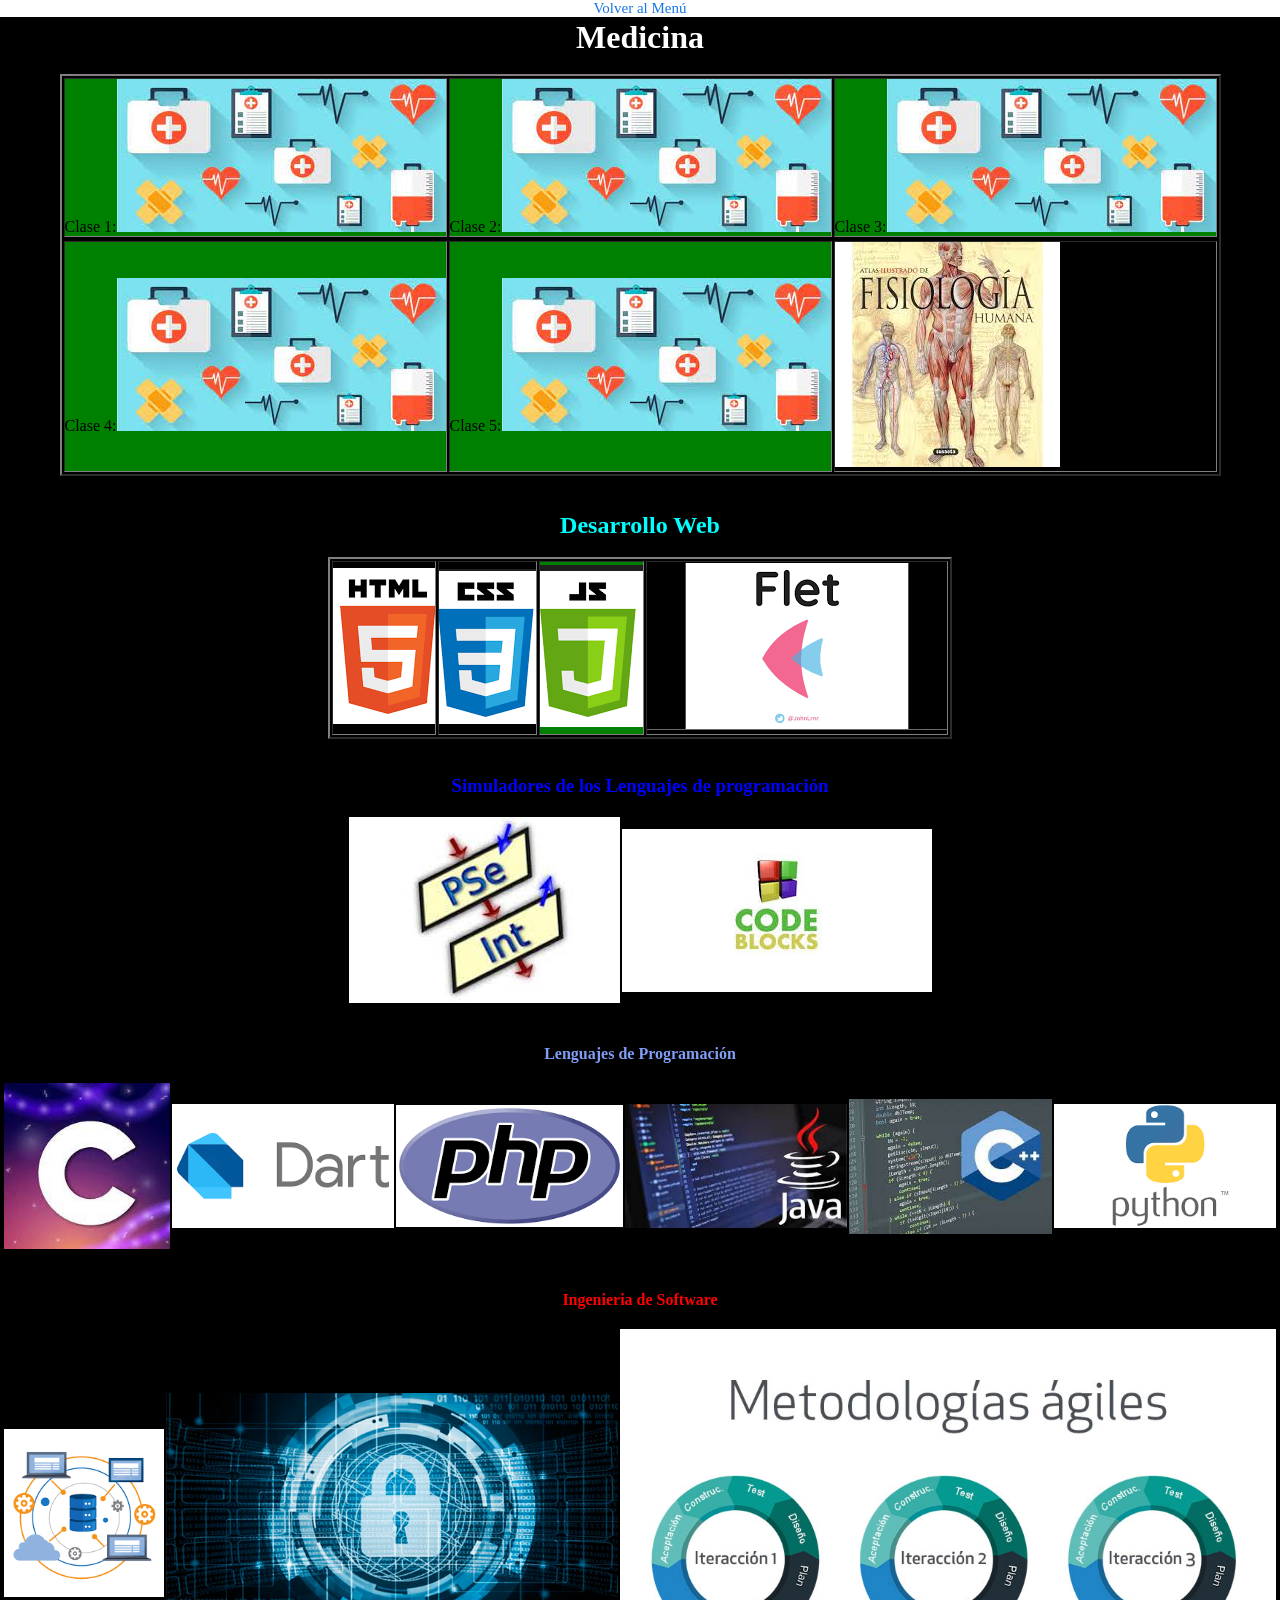
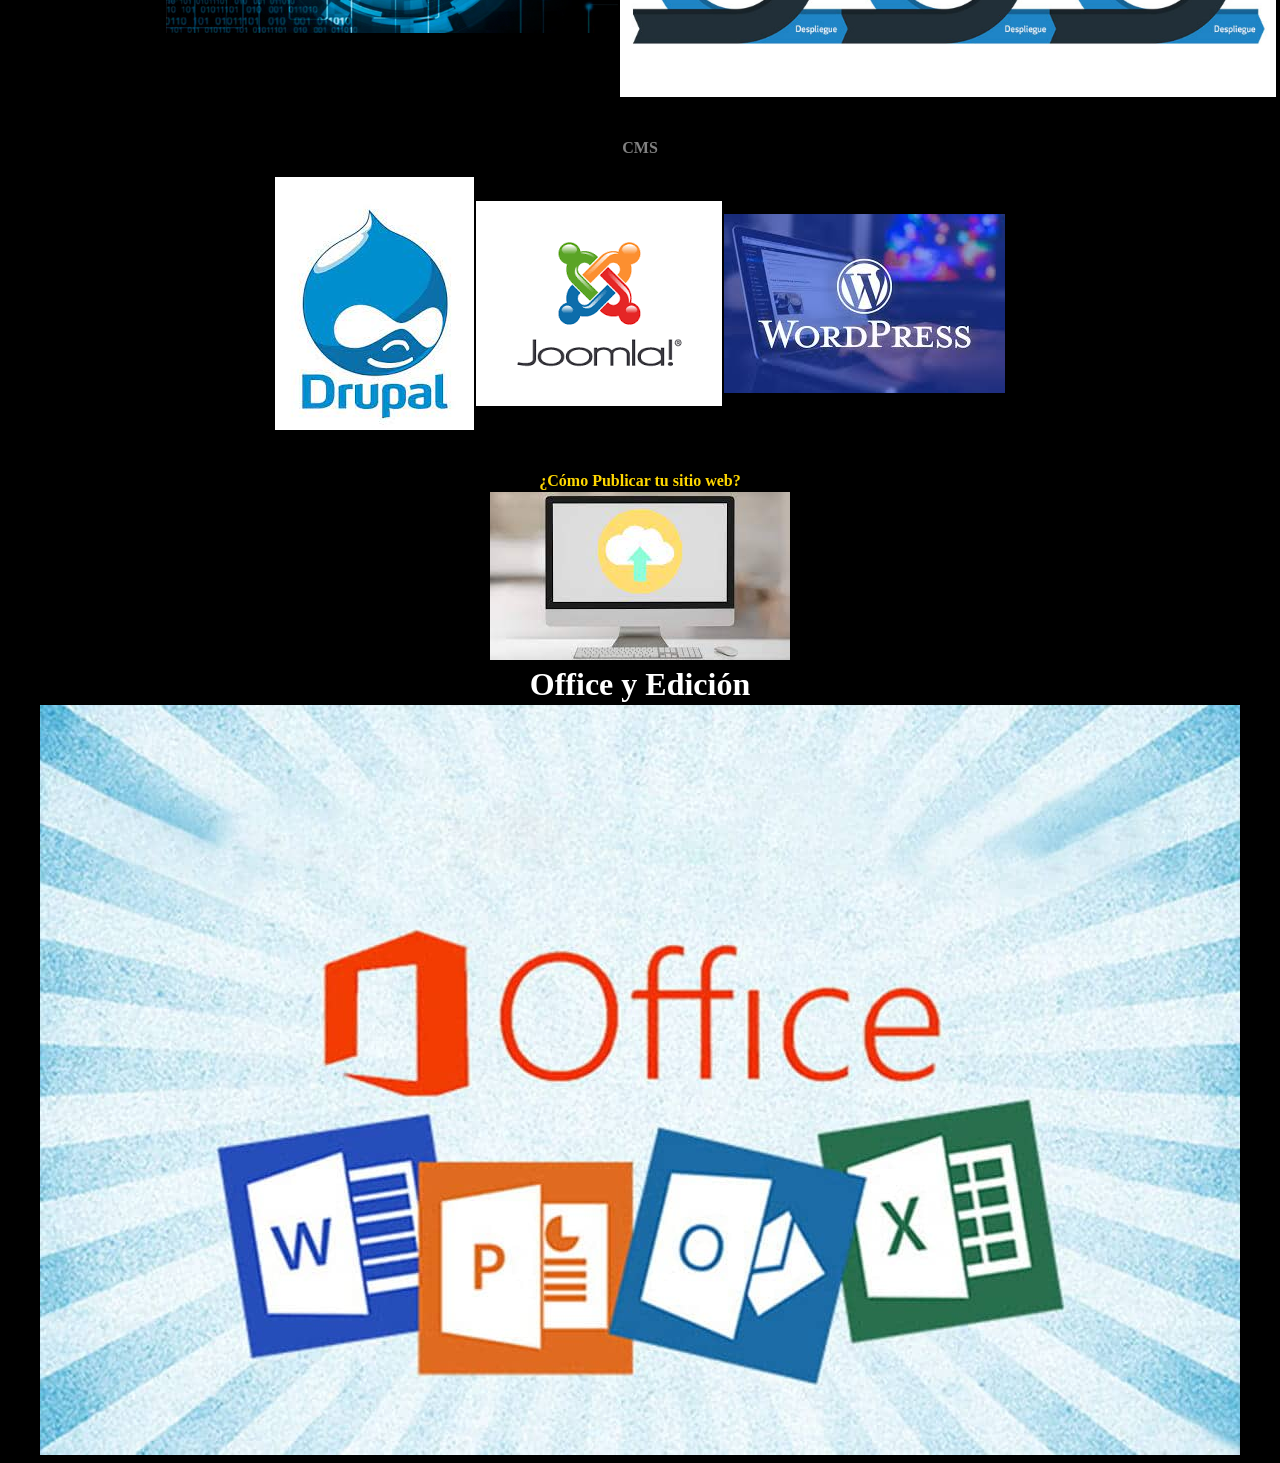
==== Cursos/C.html @ a49b112c "d" ====
<!DOCTYPE html>
<html>
<head>
	<meta charset="utf-8">
	<link rel="shortcut icon" href="../Img/descarga1.jpg">
	<link rel="stylesheet" type="text/css" href="C.css">
	<title>Cursos</title>
	<header>
		<nav>
			<ul class="menu-horizontal">
				<li><a href="../index.html">Volver al Menú</a></li>
			</ul>
		</nav>
	</header>
</head>
<body background="../Img/descarga (4).jpg">
<center>
	<table bgcolor="black">
	<td>
		<center>
	<h1>Medicina</h1>
</center>
<br>
	<center>
		<table border="2">
			<td class="M">Clase 1:<a target=_blank href="https://www.youtube.com/watch?v=lZIgBFbgDK0"><img src="../Img/Medicina.jpg"></a></td>
			<td class="M">Clase 2:<a target=_blank href="https://www.youtube.com/watch?v=K6llGxe_2hw"><img src="../Img/Medicina.jpg"></a></td>
			<td class="M">Clase 3:<a target=_blank href="https://www.youtube.com/watch?v=JO5KOdyK_j8"><img src="../Img/Medicina.jpg"></a></td>
			<tr></tr>
			<td class="M">Clase 4:<a target=_blank href="https://www.youtube.com/watch?v=lZIgBFbgDK0"><img src="../Img/Medicina.jpg"></a></td>
			<td class="M">Clase 5:<a target=_blank href="https://www.youtube.com/watch?v=BG2b4-eTDmA"><img src="../Img/Medicina.jpg"></a></td>
			<td><a target=_blank href="https://www.youtube.com/watch?v=yANtLrRvhd4"><img src="../Img/descarga6.jpg"></a></td>
		</table>
	</center>
<br><br>
<center>
	<h2>Desarrollo Web</h2>
</center>
<br>
		<center>
			<table border="2">
				<td><a target="_blank" href="https://www.youtube.com/watch?v=kN1XP-Bef7w"><img src="../Img/Captura de pantalla 2023-06-22 171038.png"></a></td>
				<td><a target="_blank" href="https://www.youtube.com/watch?v=OWKXEJN67FE"><img src="../Img/Captura de pantalla 2023-06-22 171237.png"></a></td>
				<td class="Js"><a target="_blank" href="https://www.youtube.com/watch?v=z95mZVUcJ-E"><img src="../Img/Captura de pantalla 2023-06-22 171652.png"></a></td>
				<td><a target="_blank" href="https://www.youtube.com/watch?v=bjuinw-bLK0&list=PL2PZw96yQChyD79_mtqY_oBdyiCdRJnJa"><img src="../Img/descarga (5).png"></a></td>
			</table>
		</center>
<br><br>
<center>
	<h3>Simuladores de los Lenguajes de programación</h3>
</center>
<br>
	<center>
		<table>
			<td><a target=_blank href="https://www.youtube.com/watch?v=nMoFtd4ln28&list=PL4Wdg-psRY0ZEzlAaglj6Lm-q_vXi_arU"><img src="../Img/descarga (5).jpg"></a></td>
			<td><a target="_blank" href="https://www.youtube.com/watch?v=hd-R2PoKYt0&list=PLP7MHffOP6FXal3PzlHH12W3BXny8iikD"> <img src="../Img/descarga (6).jpg"></a></td>
		</table>
<br><br>
<center>
	<h4>Lenguajes de Programación</h4>
</center>
<br>
<center>
	<table>
		<td><a target="_blank" href="https://www.youtube.com/watch?v=5O1srQNyJXo&list=PLWtYZ2ejMVJmUTNE2QVaCd1y_6GslOeZ6"><img src="../Img/c.jpeg"></a></td>
		<td><a target=_black href="https://www.youtube.com/watch?v=GsLsLMgehIY&list=PLl_hIu4u7P65OQk_zAxogUjP4YJLQQT1W"><img src="../Img/dart.png"></a></td>
		<td><a target=_black href="https://www.youtube.com/watch?v=vXf5gaozWcc&list=PLg9145ptuAij8vIQLU25f7sUSH4E8pdY5"><img src="../Img/descarga (1).png"></a></td>
		<td><a target=_black href="https://www.youtube.com/watch?v=L1oMLsiMusQ&list=PLyvsggKtwbLX9LrDnl1-K6QtYo7m0yXWB"><img src="../Img/descarga (1).jpg"></a></td>
		<td><a target=_black href="https://www.youtube.com/watch?v=dJzLmjSJc2c&list=PLWtYZ2ejMVJlUu1rEHLC0i_oibctkl0Vh&ab_channel=Programaci%C3%B3nATS"><img src="../Img/descarga (2).jpg"></a></td>
		<td><a target="_blank" href="https://www.youtube.com/watch?v=nKPbfIU442g"><img src="../Img/descarga (2).png"></td>
	</table>
</center>
<br><br>
<center>
	<h4 class="I">Ingenieria de Software</h4>
</center>
<br>
	<table>
		<td><a target=_blank href="https://www.youtube.com/watch?v=JKMEDTfUZ58&list=PLg9145ptuAig5eqBYvOuMdpTP2ORUNXbf&ab_channel=yacklyon"><img src="../Img/descarga (3).png"></a></td>
		<td><a target=_blank href="https://www.youtube.com/watch?v=bgZZT-vKCVg&list=RDLVbgZZT-vKCVg&start_radio=1&rv=bgZZT-vKCVg&t=3&ab_channel=AlvaroChirou"><img src="../Img/Cylance.jpg"></a></td>
		<td><a target=_blank href="https://www.youtube.com/watch?v=WdkfXBQ3IJE&list=PLotrodX72SrScd-gxE4DESavRsHkC9Wyl"><img src="../Img/flujo-metodologia-agil-proyecto-tecnologico-tithink.jpg"></a></td>
	</table>
<br><br>
<center>
	<h4 class="C">CMS</h4>
</center>
<br>
	<center>
		<table>
			<td><a target="_blank" href="https://www.youtube.com/watch?v=CHfAqDkoRmM&list=PLpaFxIy5rsiO1Zj9f1pnTH2YDKWvfj1nq"><img src="../Img/descarga (7).jpg"></a></td>
			<td><a target="_blank" href="https://www.youtube.com/watch?v=Rg59O50QdsA&list=PL0jglr4_vKU_ne523rqEN-39ok-NZ3cKj"><img src="../Img/descarga (4).png"></a></td>
			<td><a target="_blank" href="https://www.youtube.com/watch?v=7E4CWNMWyR4&list=PLXkfEu-qinp_oDEHOpynFLtIeqYDgXYv5"><img src="../Img/images.jpg"></a></td>
		</table>
	</center>
<br><br>
<center>
	<h4 class="W">¿Cómo Publicar tu sitio web?</h4>
</center>
<center>
	<table>
		<td><a target="_blank" href="https://www.youtube.com/watch?v=iDSLqAXGYbs"><img src="../Img/descarga (8).jpg"></a></td>
	</table>
</center>
<center>
	<h1>Office y Edición</h1>
</center>
	<center>
		<table>
			<td><a target=_blank href="https://dostinhurtado.com/site/"><img src="../Img/Top_Alternatives_Of_Microsoft_Office-MUPqOfgs-DzTechs.jpg"></a></td>
		</table>
	</center>
	</td>
</table>
</center>
	</body>
</html>
---- Cursos/C.css ----
.M{
	background-color: green;
}
.Js{
	background-color: green;
}
h1{
	color: white;
}
h2{
	color: cyan;
}
h3{
	color: blue;
}
h4{
	color: #819EF6;
}
.I{
	color: red;
}
.C{
	color: gray;
}
.W{
	color: gold;
}
/*Menú*/
   *{
        margin: 0;
        padding: 0;
        box-sizing: border-box;
        font-family: "open sans";
    }
    nav{
        max-width: 100%;
        margin: auto;
        background-color: white;
        font-size: 15px;
        margin-top: 0;
    }
    .menu-horizontal{
        list-style: none;
        display: flex;
        justify-content: space-around;
    }
    .menu-horizontal > li > a{
        display: green;
        padding: 15px 20px;
        color: #1676E5;;
        text-decoration: none;
    }
    .menu-horizontal > li:hover{
        background-color: white;
    }
    .menu-vertical{
        position: absolute;
        display: none;
        list-style: none;
        width: 200px;
        background-color: rgba(0, 0, 0, .0.5);
    }
.menu-horizontal li:hover .menu-vertical{
    display: block;
}
.menu-vertical{
    background-color: white;
}
.menu-vertical li a{
    display: block;
    color: #1676E5;;
    padding: 15px 15px 15px 20px;
    text-decoration: none;
}
/*Adaptar Pantalla*/
.resolucion {
    width: 99%;
    text-align: center;
}

 @media screen and (max-width: 980px){
    #contenedor{
        width: 90%;
    }
    #contenido{
        width: 60%;
    }
    #barra_lateral{
        width:30%;
    }
}
@media screen and (max-width: 480px){
    #encabezado{
        height: auto;
    }
    #contenido{
        width: auto;
    }
    #barra_lateral{
        display:none;
    }
}
#contenedor {
    width: 90%;
    max-width: 1024px;
}
img {
    max-width: 100%;
    height: auto;
}
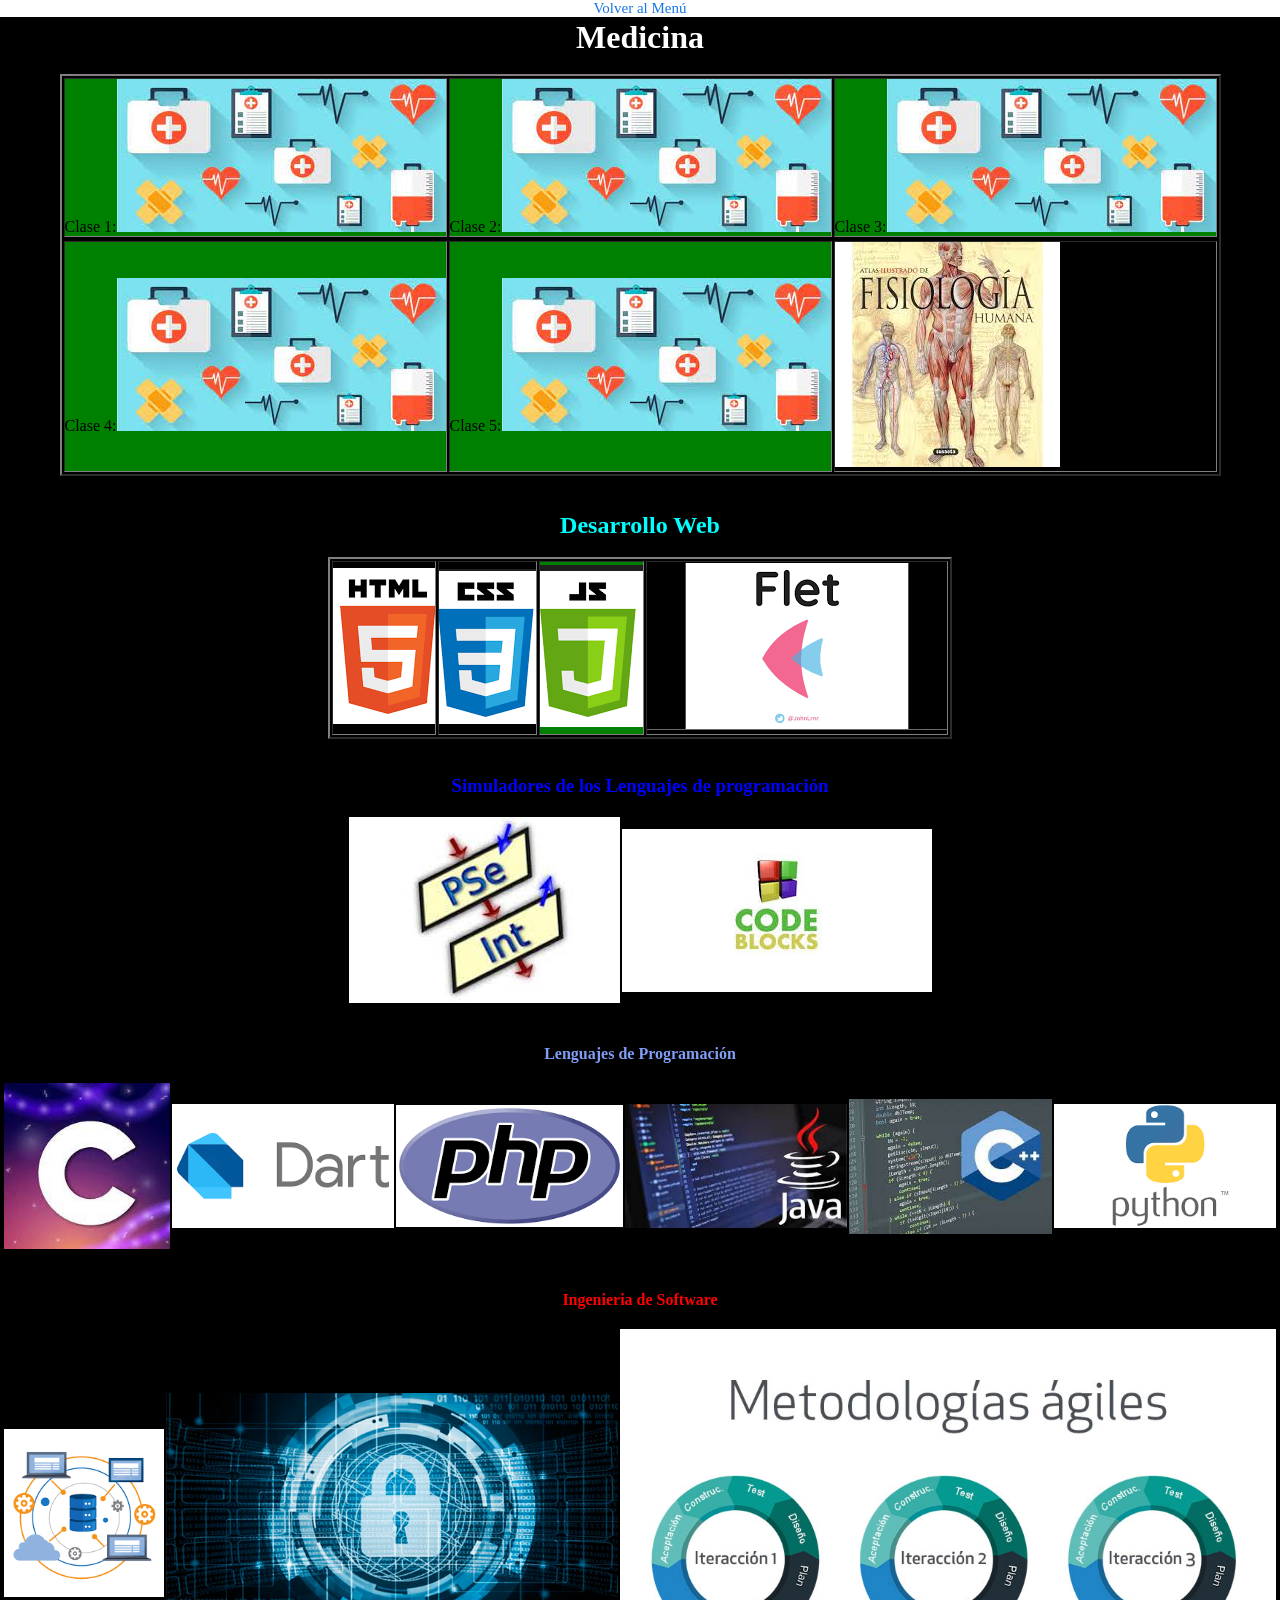
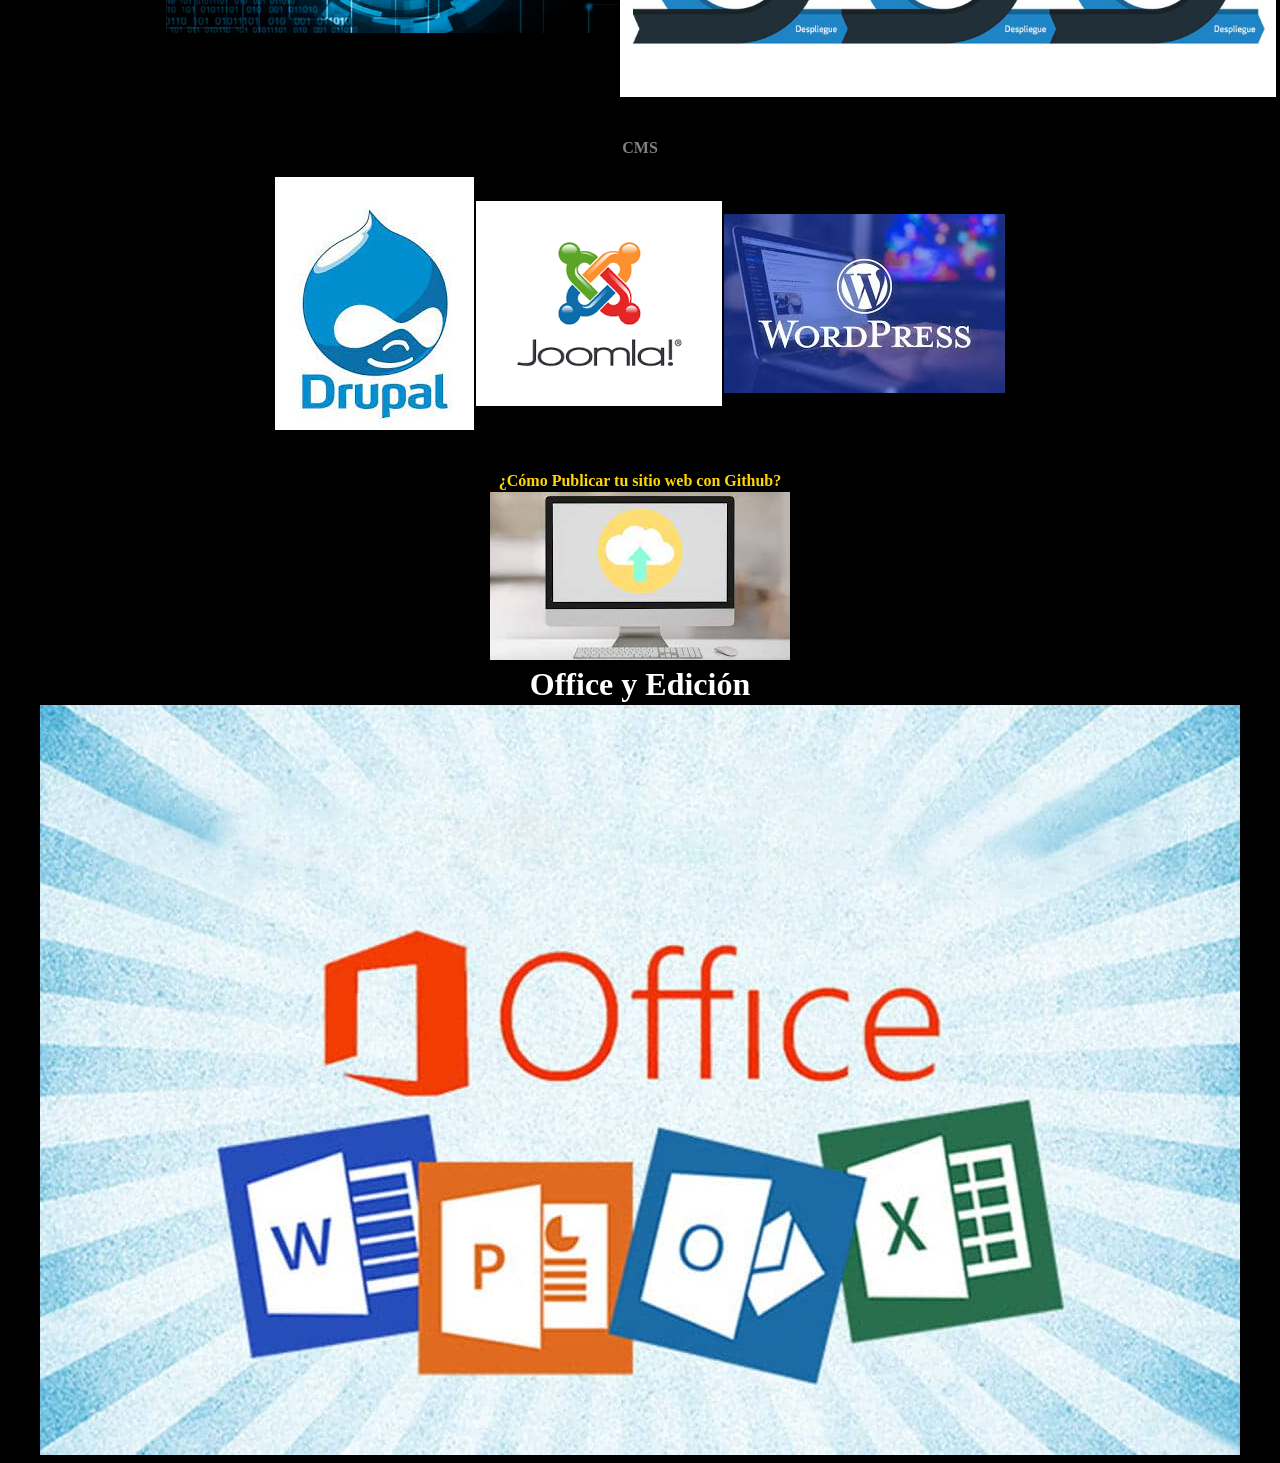
==== commit f7dd245c: "5" ====
--- a/Cursos/C.html
+++ b/Cursos/C.html
@@ -94,7 +94,7 @@
 	</center>
 <br><br>
 <center>
-	<h4 class="W">¿Cómo Publicar tu sitio web?</h4>
+	<h4 class="W">¿Cómo Publicar tu sitio web con Github?</h4>
 </center>
 <center>
 	<table>
